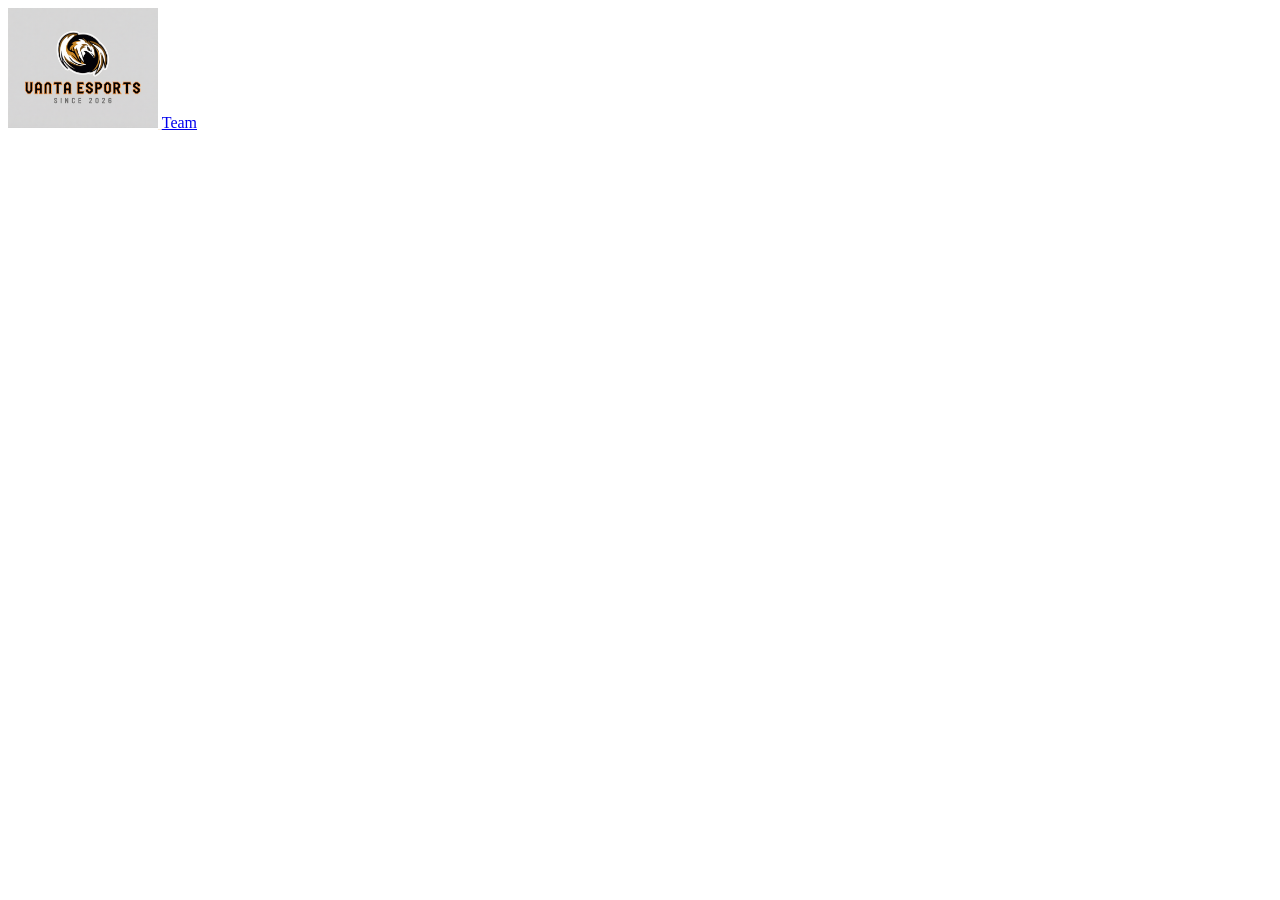
==== Header.html @ 8aca62a1 "Definizione Della Squadra E Creazione Dei File" ====
<!DOCTYPE html>
<html lang="en">
<head>
    <meta charset="UTF-8">
    <meta name="viewport" content="width=device-width, initial-scale=1.0">
    <title>Document</title>
</head>
<body>
    <a href="index.html" style="color: antiquewhite;">
        <img src="LOGO.png" alt="LOGO" style="width: 150px; height: 120px">
    </a>
    <a href="Squadra/Team.html" style="text-align: center;"> Team </a>
    
</body>
</html>
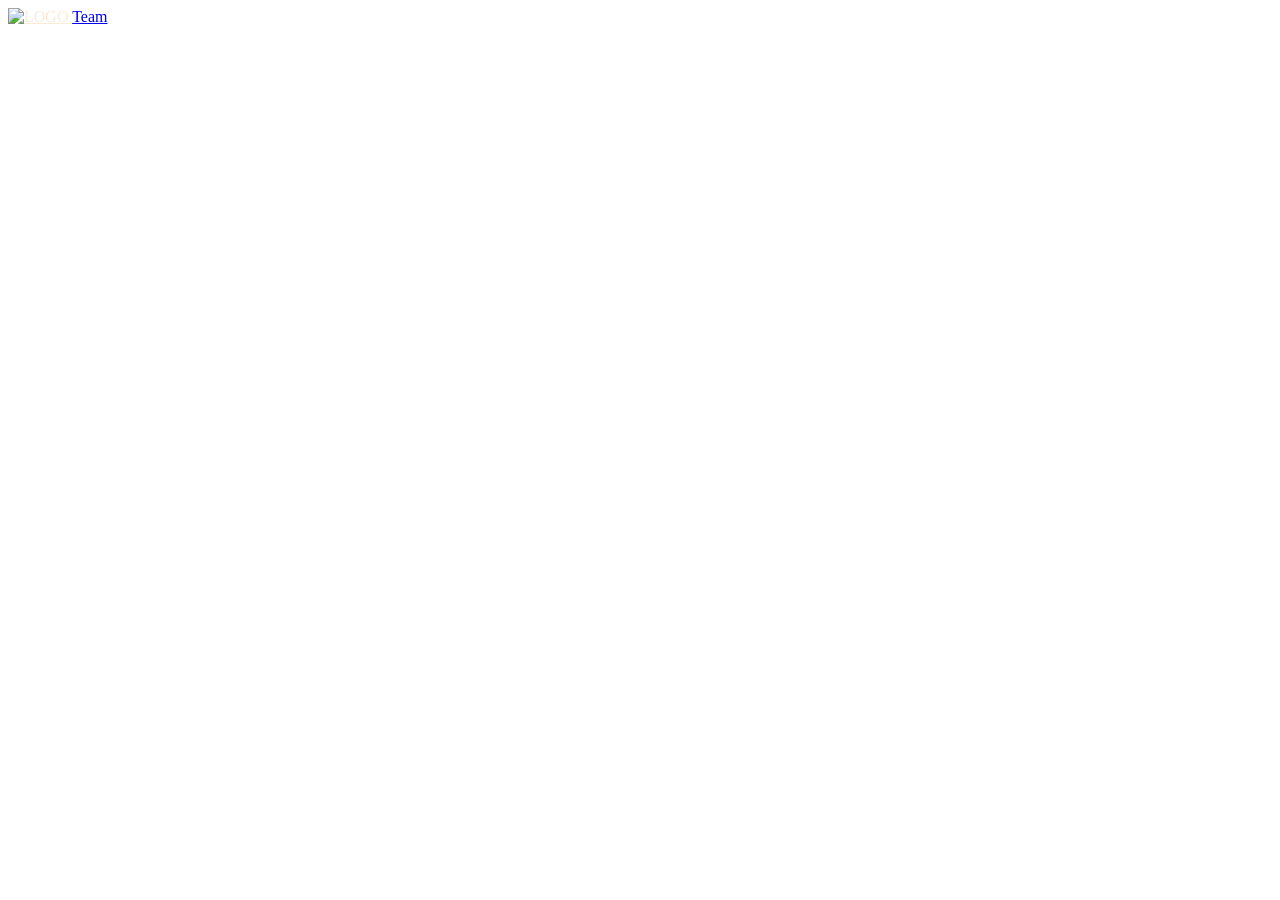
==== commit 9cc77638: "Cambiato Traccia, Inizio nuovo gioco" ====
--- a/Header.html
+++ b/Header.html
@@ -5,11 +5,12 @@
     <meta name="viewport" content="width=device-width, initial-scale=1.0">
     <title>Document</title>
 </head>
-<body>
+<header>
     <a href="index.html" style="color: antiquewhite;">
         <img src="LOGO.png" alt="LOGO" style="width: 150px; height: 120px">
     </a>
     <a href="Squadra/Team.html" style="text-align: center;"> Team </a>
     
-</body>
+    
+</header>
 </html>
